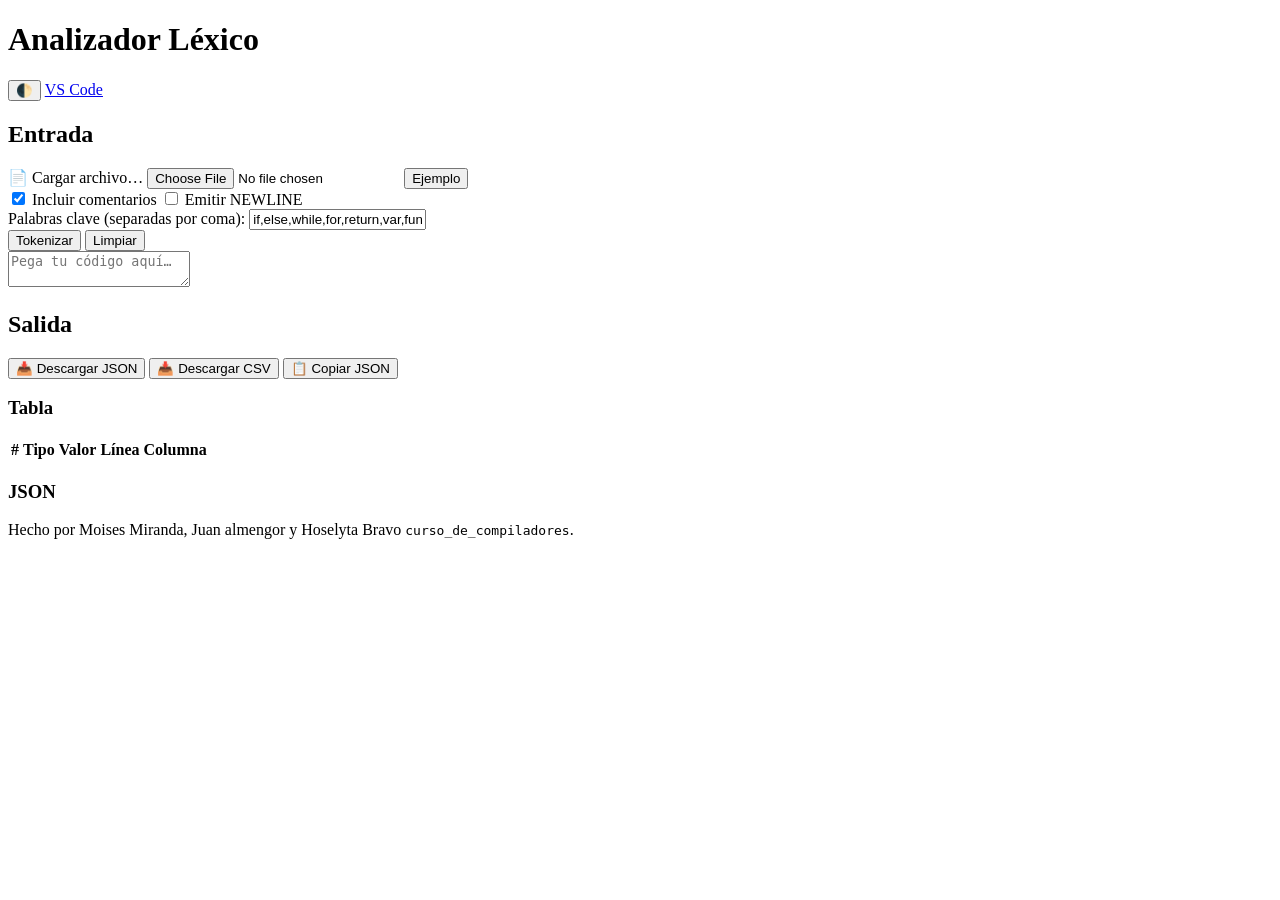
==== analizador_lexico_web/index.html @ 29e38d39 "Add files via upload" ====
<!doctype html>
<html lang="es">
<head>
  <meta charset="utf-8" />
  <meta name="viewport" content="width=device-width, initial-scale=1" />
  <title>Analizador Léxico (Web) – JS</title>
  <link rel="icon" href="data:image/svg+xml,<svg xmlns='http://www.w3.org/2000/svg' viewBox='0 0 100 100'><rect width='100' height='100' fill='%230b5cff'/><text x='50' y='58' font-size='56' text-anchor='middle' fill='white' font-family='Segoe UI, Arial'>Lx</text></svg>">
  <link rel="stylesheet" href="assets/css/style.css" />
</head>
<body>
<header class="app-header">
  <h1>Analizador Léxico <span class="muted"></span></h1>
  <div class="actions">
    <button id="btn-theme" class="btn btn-secondary" title="Cambiar tema">🌓</button>
    <a class="btn btn-primary" href="https://code.visualstudio.com/" target="_blank" rel="noreferrer">VS Code</a>
  </div>
</header>

<main class="container">
  <section class="panel">
    <h2>Entrada</h2>
    <div class="controls">
      <div class="group">
        <label for="file-input" class="btn">📄 Cargar archivo…</label>
        <input id="file-input" type="file" accept=".txt,.src,.code,.js,.c,.cpp,.java,.py,.ts,.json,.md,.html,.css" />
        <button id="btn-sample" class="btn btn-secondary">Ejemplo</button>
      </div>
      <div class="group">
        <label class="switch">
          <input type="checkbox" id="opt-comments" checked />
          <span>Incluir comentarios</span>
        </label>
        <label class="switch">
          <input type="checkbox" id="opt-newlines" />
          <span>Emitir NEWLINE</span>
        </label>
      </div>
      <div class="group wrap">
        <label>Palabras clave (separadas por coma):</label>
        <input id="keywords" type="text" value="if,else,while,for,return,var,function,true,false,null,int,float,string,bool,break,continue,class,def,and,or,not" />
      </div>
      <div class="group">
        <button id="btn-tokenize" class="btn btn-primary">Tokenizar</button>
        <button id="btn-clear" class="btn btn-outline">Limpiar</button>
      </div>
    </div>
    <textarea id="source" spellcheck="false" placeholder="Pega tu código aquí…"></textarea>
  </section>

  <section class="panel">
    <h2>Salida</h2>
    <div class="controls">
      <div class="group">
        <button id="btn-json" class="btn">📥 Descargar JSON</button>
        <button id="btn-csv" class="btn">📥 Descargar CSV</button>
        <button id="btn-copy" class="btn btn-secondary">📋 Copiar JSON</button>
      </div>
      <div class="group">
        <span id="status" class="status"></span>
      </div>
    </div>

    <div class="output-grid">
      <div class="output-box">
        <h3>Tabla</h3>
        <div class="table-wrapper">
          <table id="table">
            <thead>
              <tr><th>#</th><th>Tipo</th><th>Valor</th><th>Línea</th><th>Columna</th></tr>
            </thead>
            <tbody></tbody>
          </table>
        </div>
      </div>
      <div class="output-box">
        <h3>JSON</h3>
        <pre id="json" class="code"></pre>
      </div>
    </div>
  </section>
  
</main>

<footer class="app-footer">Hecho por Moises Miranda, Juan almengor y Hoselyta Bravo <code>curso_de_compiladores</code>.</footer>

<script src="assets/js/lexer.js"></script>
<script src="assets/js/app.js"></script>
</body>
</html>
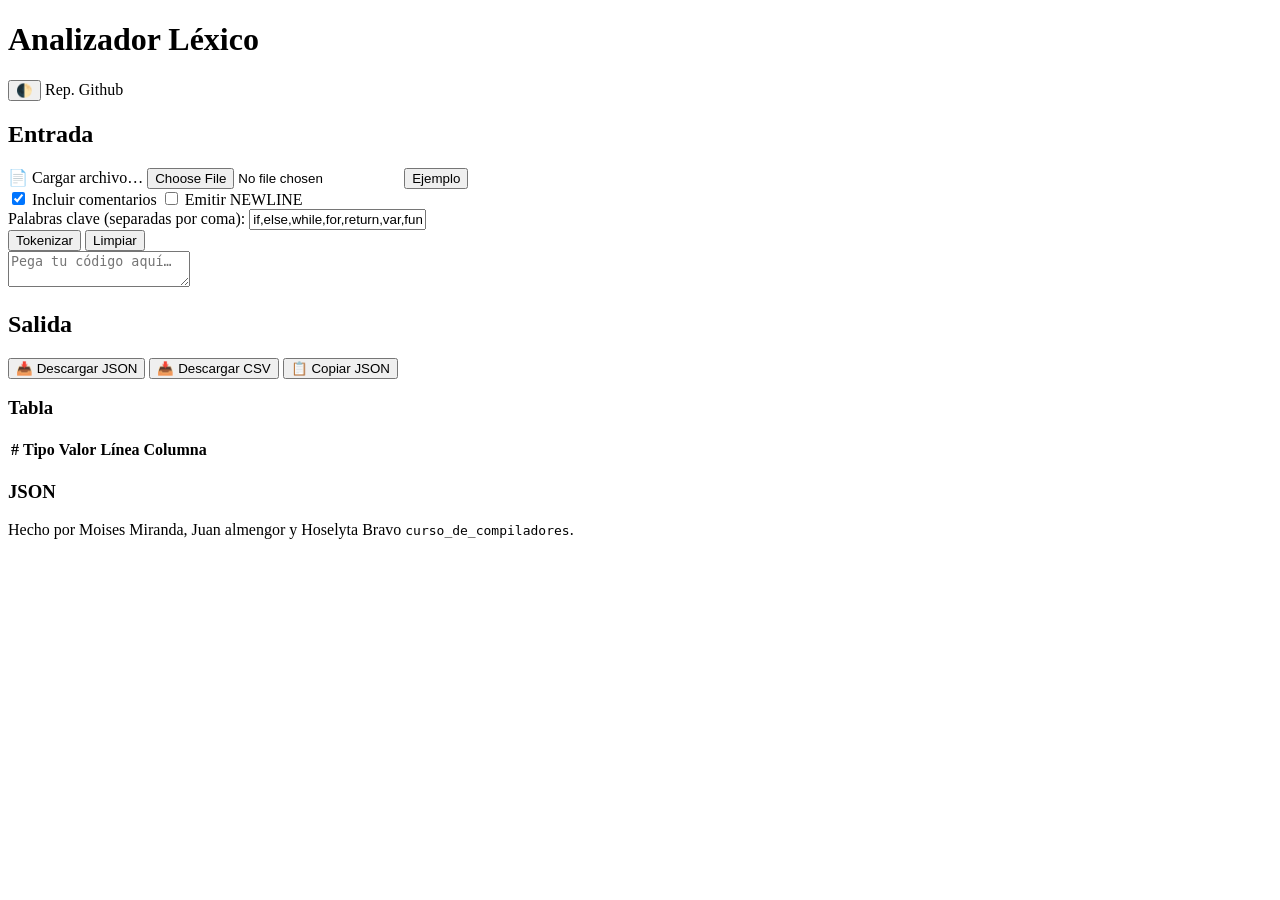
==== commit 88c44eb6: "Update link to GitHub repository in index.html" ====
--- a/analizador_lexico_web/index.html
+++ b/analizador_lexico_web/index.html
@@ -12,7 +12,7 @@
   <h1>Analizador Léxico <span class="muted"></span></h1>
   <div class="actions">
     <button id="btn-theme" class="btn btn-secondary" title="Cambiar tema">🌓</button>
-    <a class="btn btn-primary" href="https://code.visualstudio.com/" target="_blank" rel="noreferrer">VS Code</a>
+    <a class="btn btn-primary"https://github.com/EnriqueMiranda00/Analizador-lexico.git" target="_blank" rel="noreferrer">Rep. Github</a>
   </div>
 </header>
 
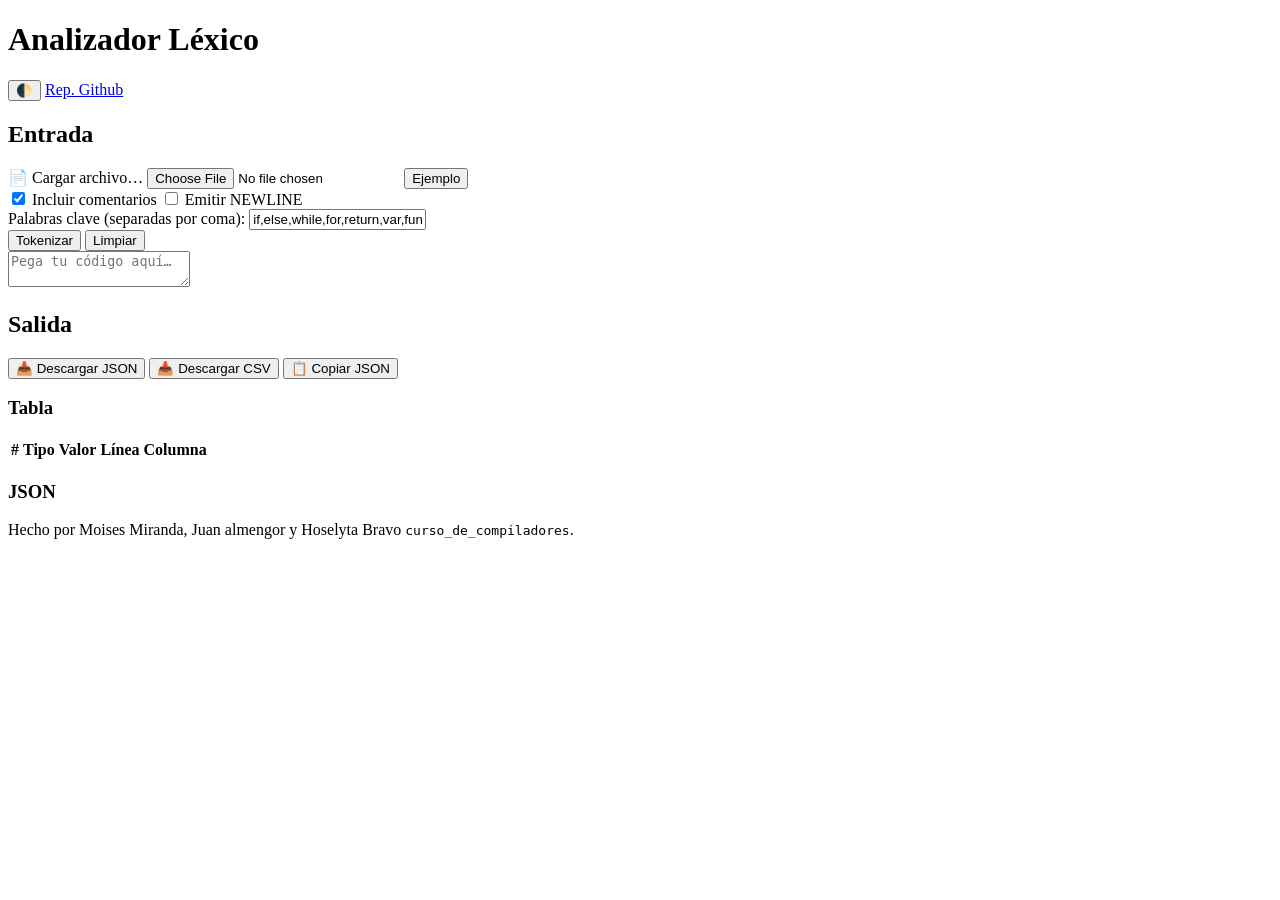
==== commit f2ae37ae: "Fix GitHub link in index.html" ====
--- a/analizador_lexico_web/index.html
+++ b/analizador_lexico_web/index.html
@@ -12,7 +12,7 @@
   <h1>Analizador Léxico <span class="muted"></span></h1>
   <div class="actions">
     <button id="btn-theme" class="btn btn-secondary" title="Cambiar tema">🌓</button>
-    <a class="btn btn-primary"https://github.com/EnriqueMiranda00/Analizador-lexico.git" target="_blank" rel="noreferrer">Rep. Github</a>
+    <a class="btn btn-primary" href="https://github.com/EnriqueMiranda00/Analizador-lexico" target="_blank" rel="noreferrer">Rep. Github</a>
   </div>
 </header>
 
